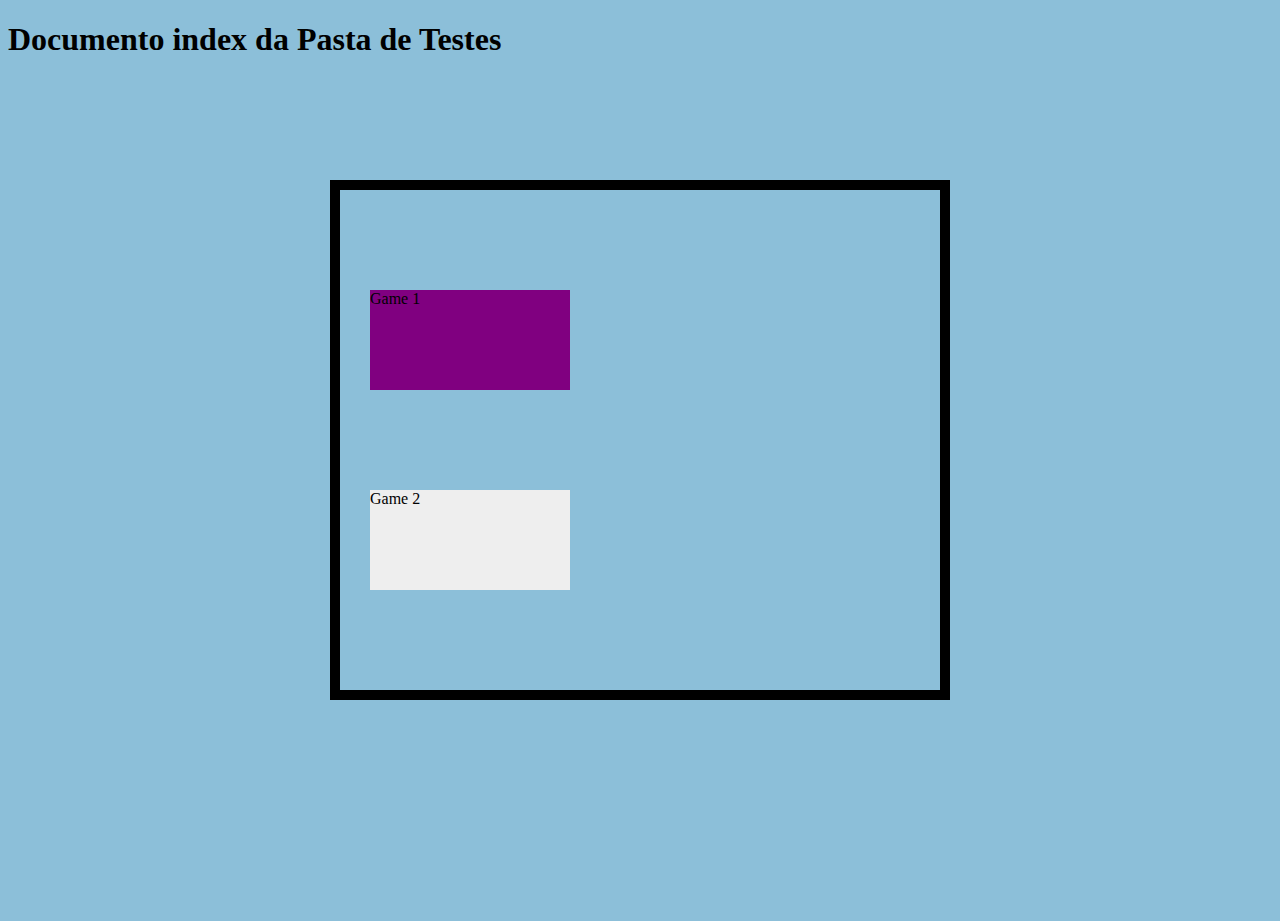
==== index.html @ 2c35ce89 "Correção da ediçao do conteúdo do ficheiro "index.html" para o Git Pages." ====
<!DOCTYPE html>
<html lang="en">
<head>
    <meta charset="UTF-8">
    <meta http-equiv="X-UA-Compatible" content="IE=edge">
    <meta name="viewport" content="width=device-width, initial-scale=1.0">
    <link rel="stylesheet" type="text/css" href="/Testes/PaginaInicial/index.css">
    <title>Index da Pasta Testes</title>
</head>
<body>
    <h1>Documento index da Pasta de Testes</h1>
    <div class="games">
        <a href="../Hockey/Hockey.html"><div id="game1">Game 1</div></a>

        <a href=""><div id="game2">Game 2</div></a>
    </div>
</body>
</html>
---- Testes/PaginaInicial/index.css ----
body, html{
    height: 100%;
}

.games {
    width: 600px;
    height: 500px;
    border: 10px solid black;
    margin: 20px auto;
    position: relative;
    top: 100px;
}

#game1, #game2 {
    width: 200px;
    height: 100px;
}

a:link, a:visited, a:hover, a:active{
    text-decoration: none;
    color: black;
}

#game1 {
    background-color: purple;
    position: relative;
    left: 30px;
    top: 100px;
}

#game2 {
    background: #eeeeee;
    position: relative;
    top: 200px;
    left: 30px;
}

body {
    background-color: hsl(200, 50%, 70%);
    background-position: center;
    background-repeat: no-repeat;
    background-size: cover;
}
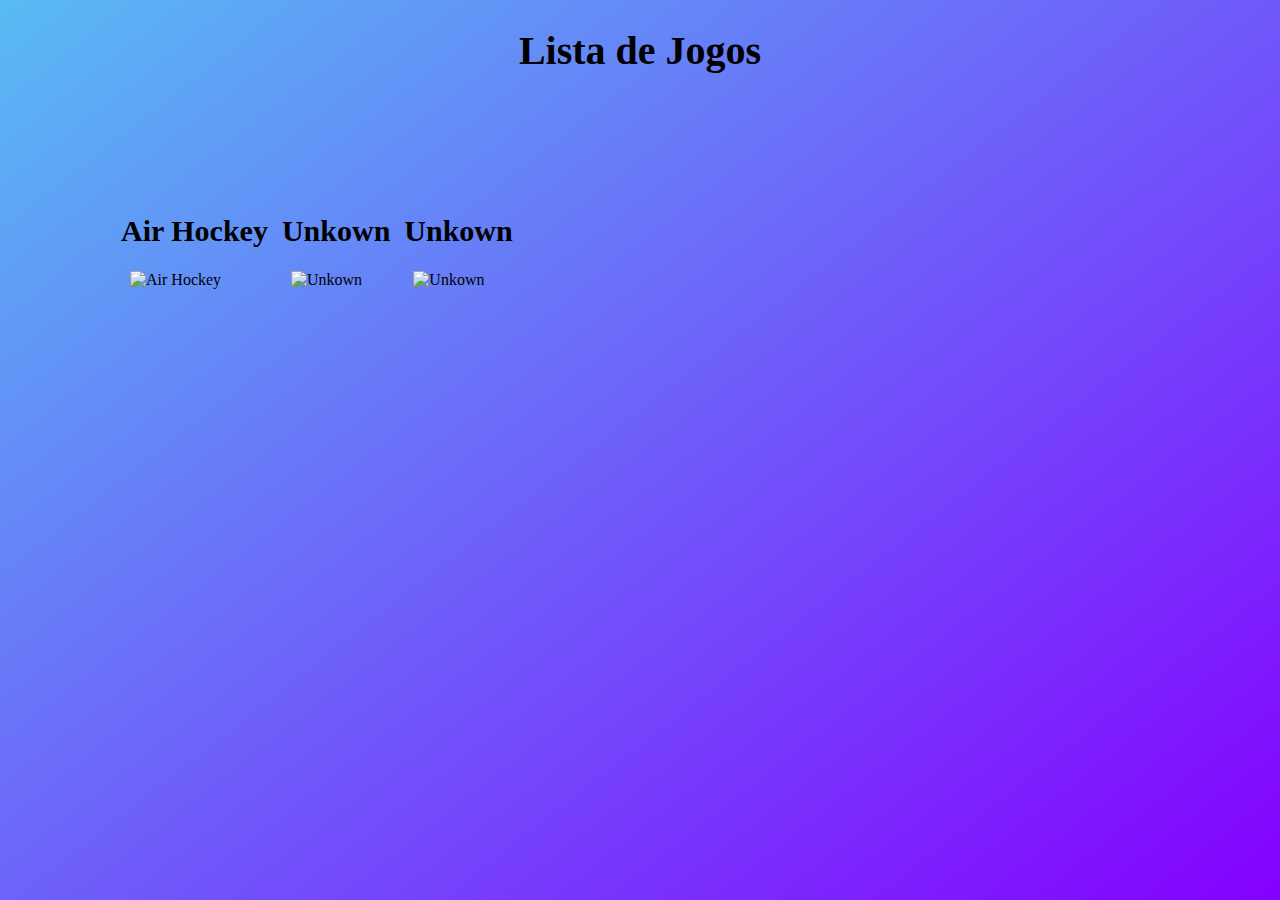
==== commit 941d84c7: "Atualização e resolução de erros da página inicial do Git Pages." ====
--- a/index.html
+++ b/index.html
@@ -4,15 +4,38 @@
     <meta charset="UTF-8">
     <meta http-equiv="X-UA-Compatible" content="IE=edge">
     <meta name="viewport" content="width=device-width, initial-scale=1.0">
-    <link rel="stylesheet" type="text/css" href="/Testes/PaginaInicial/index.css">
+    <link rel="stylesheet" type="text/css" href="Testes/PaginaInicial/index.css">
     <title>Index da Pasta Testes</title>
 </head>
 <body>
-    <h1>Documento index da Pasta de Testes</h1>
-    <div class="games">
-        <a href="../Hockey/Hockey.html"><div id="game1">Game 1</div></a>
+    <h1>Lista de Jogos</h1>
+      <table>
+        
+        <tr>
+          <th>Air Hockey</th>
+          <th>Unkown</th>
+          <th>Unkown</th>
+        </tr>
+        <tr>
+            <td>
+                <a id="game1" href="Testes/Hockey/Hockey.html">
+                    <img src="testes/imagens/air_hockey.jpg" alt="Air Hockey" width="450" height="300">
+                </a>
+            </td>
+            <td>
+                <a id="game2" href="">
+                    <img src="testes/imagens/unkown.png" alt="Unkown" width="450" height="300">
+                </a>
+            </td>
 
-        <a href=""><div id="game2">Game 2</div></a>
-    </div>
+            <td>
+                <a id="game3" href="">
+                    <img src="testes/imagens/unkown.png" alt="Unkown" width="450" height="300">
+                </a>
+            </td>
+        </tr>
+
+
+
 </body>
 </html>--- a/Testes/PaginaInicial/index.css
+++ b/Testes/PaginaInicial/index.css
@@ -1,19 +1,35 @@
-body, html{
+html{
     height: 100%;
 }
 
-.games {
-    width: 600px;
-    height: 500px;
-    border: 10px solid black;
-    margin: 20px auto;
+h1{
+    text-align: center;
+    font-size: 40px;
+}
+
+table{
+    border: 5px solid transparent;
+    /*border: 5px solid rgb(255, 255, 255);*/
     position: relative;
+    left: 100px;
+    right: 100px;
     top: 100px;
 }
 
-#game1, #game2 {
-    width: 200px;
-    height: 100px;
+th{
+    font-size: 30px;
+    border: 5px solid transparent;
+    /*border: 5px solid rgb(255, 255, 255);*/
+}
+
+td{
+    border: 5px solid transparent;
+    /*border: 5px solid rgb(255, 255, 255);*/
+    padding-left: 10px;
+    padding-right: 10px;
+    padding-top: 10px;
+    padding-bottom: 10px;
+
 }
 
 a:link, a:visited, a:hover, a:active{
@@ -21,23 +37,13 @@
     color: black;
 }
 
-#game1 {
-    background-color: purple;
-    position: relative;
-    left: 30px;
-    top: 100px;
-}
 
-#game2 {
-    background: #eeeeee;
-    position: relative;
-    top: 200px;
-    left: 30px;
-}
 
 body {
-    background-color: hsl(200, 50%, 70%);
+    background: linear-gradient(142deg, rgba(89,187,244,1), rgba(132,0,255,1));
     background-position: center;
     background-repeat: no-repeat;
     background-size: cover;
-}+    height: 90%;
+}
+
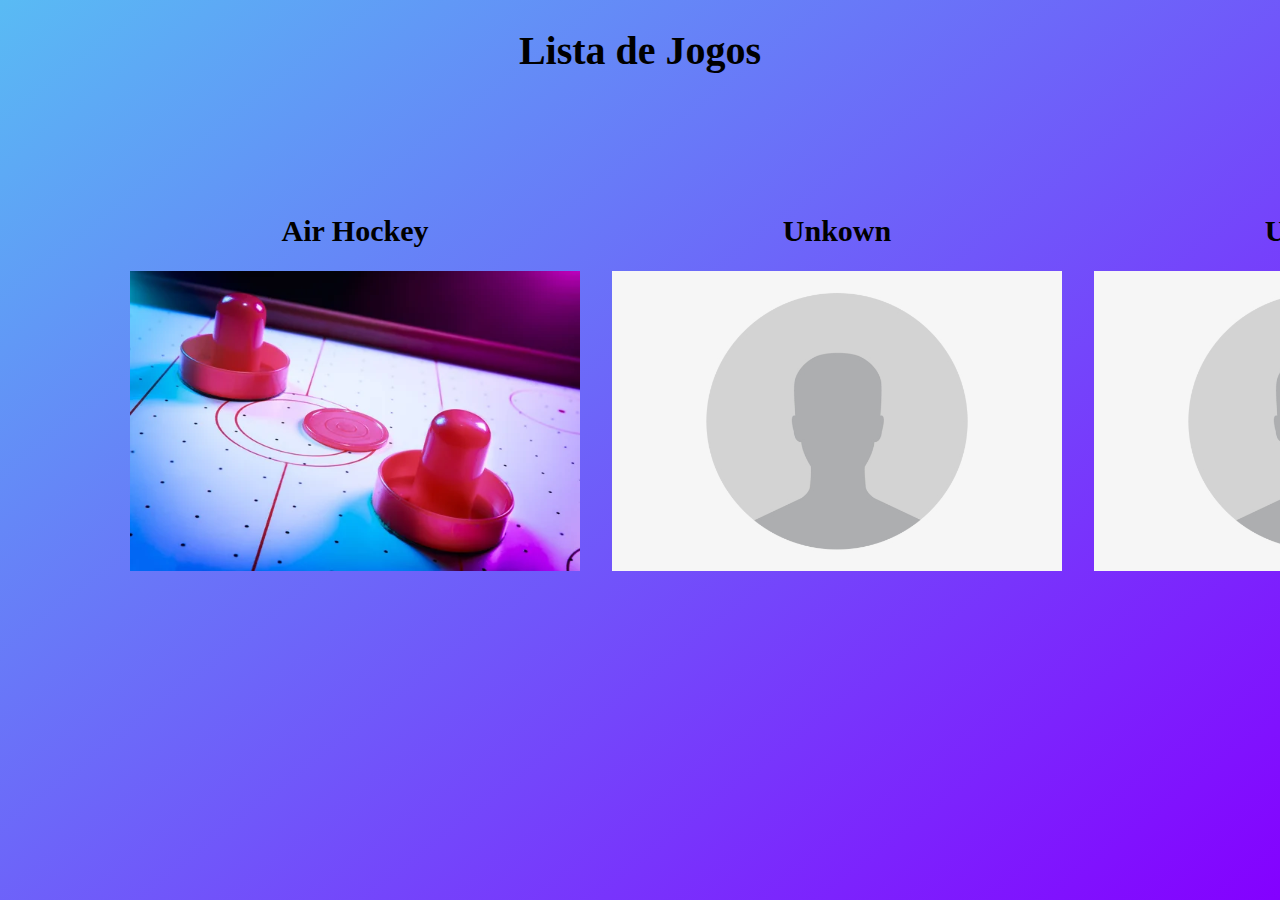
==== commit 484da53a: "Mudei o index.html para resolver o problema das imagens não aparecerem." ====
--- a/index.html
+++ b/index.html
@@ -19,18 +19,18 @@
         <tr>
             <td>
                 <a id="game1" href="Testes/Hockey/Hockey.html">
-                    <img src="testes/imagens/air_hockey.jpg" alt="Air Hockey" width="450" height="300">
+                    <img src="Testes/imagens/air_hockey.jpg" alt="Air Hockey" width="450" height="300">
                 </a>
             </td>
             <td>
                 <a id="game2" href="">
-                    <img src="testes/imagens/unkown.png" alt="Unkown" width="450" height="300">
+                    <img src="Testes/imagens/unkown.png" alt="Unkown" width="450" height="300">
                 </a>
             </td>
 
             <td>
                 <a id="game3" href="">
-                    <img src="testes/imagens/unkown.png" alt="Unkown" width="450" height="300">
+                    <img src="Testes/imagens/unkown.png" alt="Unkown" width="450" height="300">
                 </a>
             </td>
         </tr>
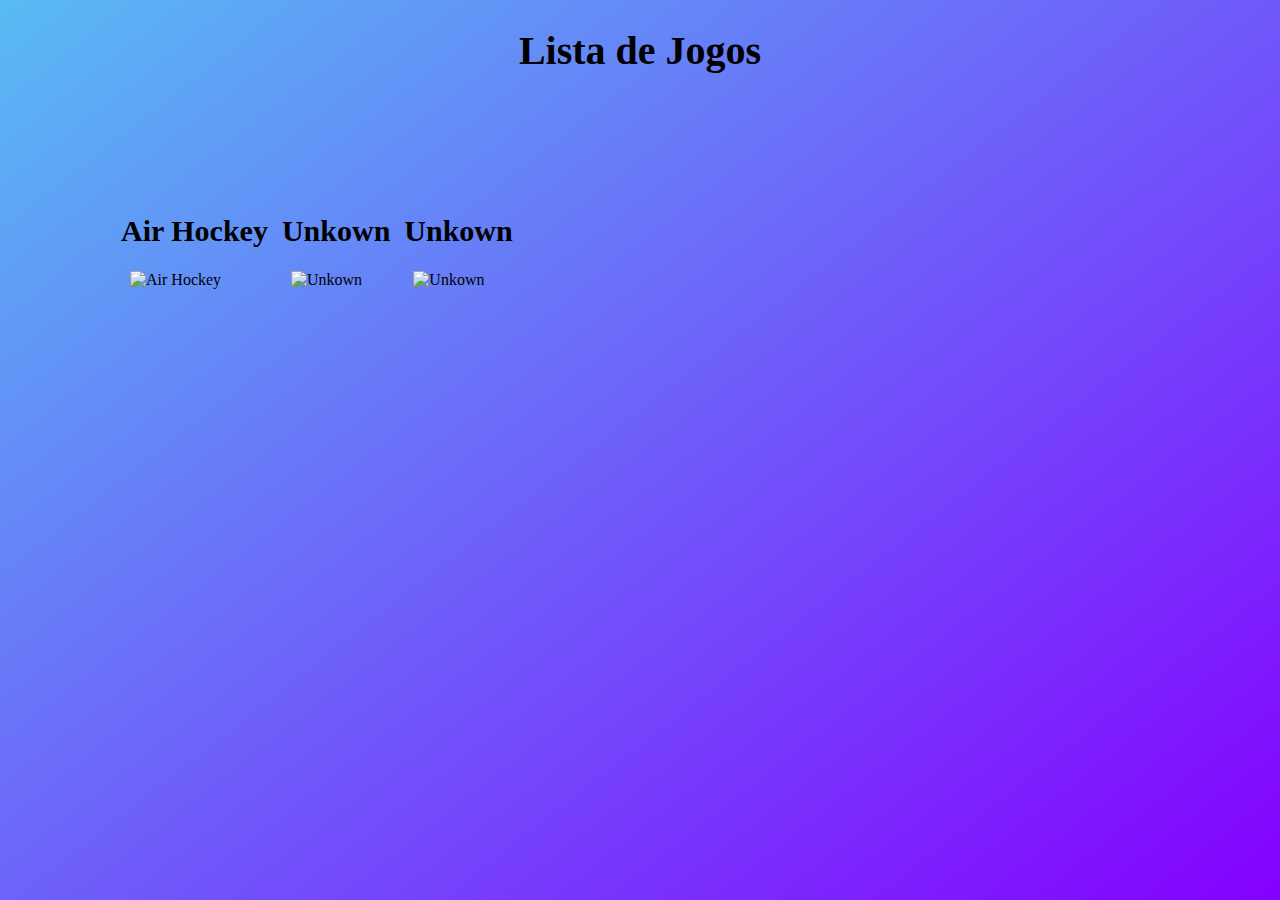
==== commit e60253c6: "Segunda tentativa." ====
--- a/index.html
+++ b/index.html
@@ -19,18 +19,18 @@
         <tr>
             <td>
                 <a id="game1" href="Testes/Hockey/Hockey.html">
-                    <img src="Testes/imagens/air_hockey.jpg" alt="Air Hockey" width="450" height="300">
+                    <img src="imagens/air_hockey.jpg" alt="Air Hockey" width="450" height="300">
                 </a>
             </td>
             <td>
                 <a id="game2" href="">
-                    <img src="Testes/imagens/unkown.png" alt="Unkown" width="450" height="300">
+                    <img src="imagens/unkown.png" alt="Unkown" width="450" height="300">
                 </a>
             </td>
 
             <td>
                 <a id="game3" href="">
-                    <img src="Testes/imagens/unkown.png" alt="Unkown" width="450" height="300">
+                    <img src="imagens/unkown.png" alt="Unkown" width="450" height="300">
                 </a>
             </td>
         </tr>
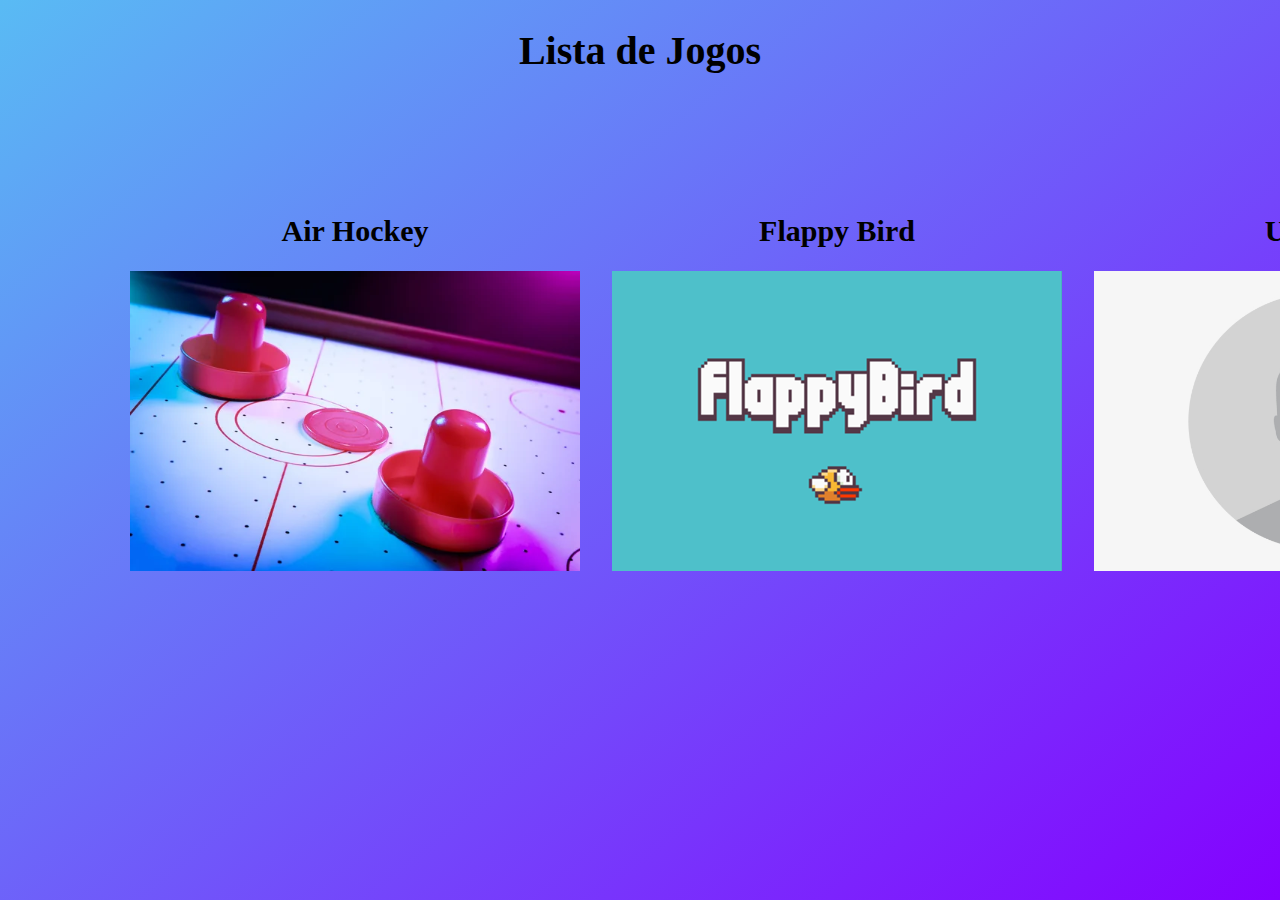
==== commit 87de58a6: "Adicionado o novo jogo "Flappy Bird", ainda muito básico, com alguns bugs para resolver e com as spr" ====
--- a/index.html
+++ b/index.html
@@ -13,24 +13,24 @@
         
         <tr>
           <th>Air Hockey</th>
-          <th>Unkown</th>
+          <th>Flappy Bird</th>
           <th>Unkown</th>
         </tr>
         <tr>
             <td>
                 <a id="game1" href="Testes/Hockey/Hockey.html">
-                    <img src="imagens/air_hockey.jpg" alt="Air Hockey" width="450" height="300">
+                    <img src="/Testes/imagens/air_hockey.jpg" alt="Air Hockey" width="450" height="300">
                 </a>
             </td>
             <td>
-                <a id="game2" href="">
-                    <img src="imagens/unkown.png" alt="Unkown" width="450" height="300">
+                <a id="game2" href="Testes/Bird/bird.html">
+                    <img src="Testes/imagens/bird.png" alt="Flappy Bird" width="450" height="300">
                 </a>
             </td>
 
             <td>
                 <a id="game3" href="">
-                    <img src="imagens/unkown.png" alt="Unkown" width="450" height="300">
+                    <img src="Testes/imagens/unkown.png" alt="Unkown" width="450" height="300">
                 </a>
             </td>
         </tr>
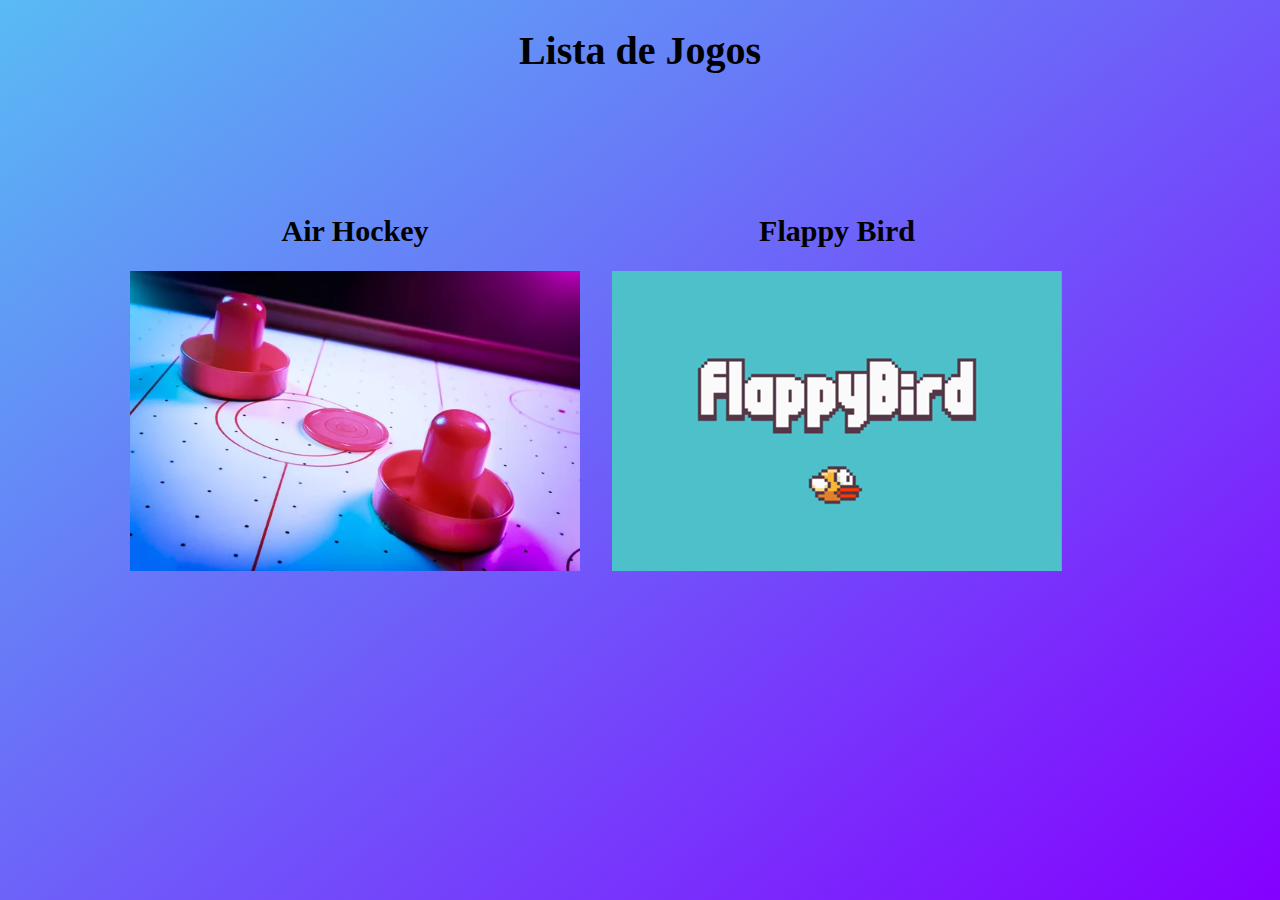
==== commit 5afc5c82: "Alteração do ficheiro index do Git Pages." ====
--- a/index.html
+++ b/index.html
@@ -14,28 +14,18 @@
         <tr>
           <th>Air Hockey</th>
           <th>Flappy Bird</th>
-          <th>Unkown</th>
         </tr>
         <tr>
             <td>
                 <a id="game1" href="Testes/Hockey/Hockey.html">
-                    <img src="/Testes/imagens/air_hockey.jpg" alt="Air Hockey" width="450" height="300">
+                    <img src="Testes/imagens/air_hockey.jpg" alt="Air Hockey" width="450" height="300">
                 </a>
             </td>
             <td>
-                <a id="game2" href="Testes/Bird/bird.html">
+                <a id="game2" href="Testes/Passaro/passaro.html">
                     <img src="Testes/imagens/bird.png" alt="Flappy Bird" width="450" height="300">
                 </a>
             </td>
-
-            <td>
-                <a id="game3" href="">
-                    <img src="Testes/imagens/unkown.png" alt="Unkown" width="450" height="300">
-                </a>
-            </td>
         </tr>
-
-
-
 </body>
 </html>